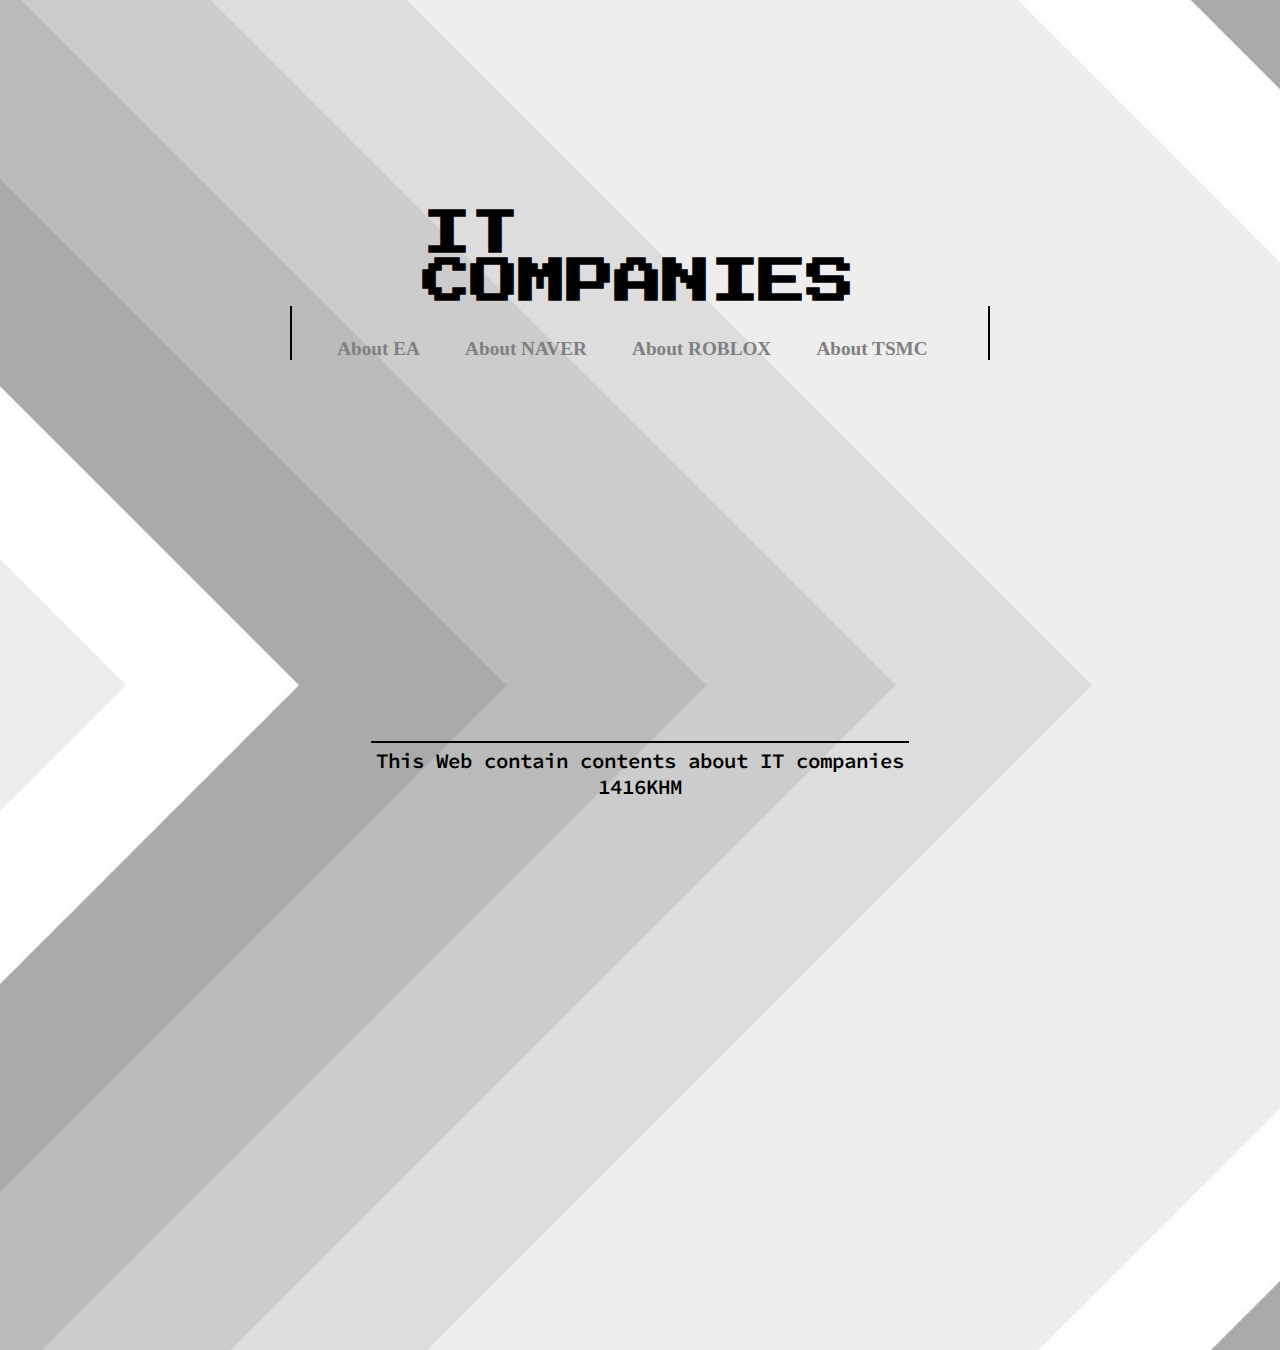
==== index.html @ 141271dd "Add files via upload" ====
<title>IT Companies</title>
<meta charset="utf-8">
<head>
  <link href="https://fonts.googleapis.com/css2?family=Press+Start+2P&display=swap" rel="stylesheet">
  <link href="https://fonts.googleapis.com/css2?family=Source+Code+Pro:ital@1&display=swap" rel="stylesheet">
<style>
  #font1 {
    font-family: 'Press Start 2P', cursive;
  }
  #font2 {
    font-family: 'Source Code Pro', monospace;
  }
    body {
     background-image: url('white wallpaper realreal.jpg');
     background-size: cover;
     background-repeat: no-repeat;
    }
  p {
   color: black;
   text-decoration: none;
 }
   li {
    color: grey;
    text-decoration: none;
  }
    a {
     color: grey;
     text-decoration: none;
   }
   </style>
   </head>
<html>
<div class="container">
  <header>
<p id="font1">IT COMPANIES</p>
<ul>
 <li><a href="2.html">About EA</a></li>
 <li><a href="3.html">About NAVER</a></li>
 <li><a href="4.html">About ROBLOX</a></li>
 <li><a href="5.html">About TSMC</a></li>
</ul>
    </header>
    <section>
    <p id="font2">This Web contain contents about IT companies</p>
    <p id="font2">1416KHM</p>
  </section>

    </div>
</html>
<head>
  <link rel="stylesheet"
  href="style.css">
<div id="disqus_thread"></div>
<script>
    /**
    *  RECOMMENDED CONFIGURATION VARIABLES: EDIT AND UNCOMMENT THE SECTION BELOW TO INSERT DYNAMIC VALUES FROM YOUR PLATFORM OR CMS.
    *  LEARN WHY DEFINING THESE VARIABLES IS IMPORTANT: https://disqus.com/admin/universalcode/#configuration-variables    */
    /*
    var disqus_config = function () {
    this.page.url = PAGE_URL;  // Replace PAGE_URL with your page's canonical URL variable
    this.page.identifier = PAGE_IDENTIFIER; // Replace PAGE_IDENTIFIER with your page's unique identifier variable
    };
    */
    (function() { // DON'T EDIT BELOW THIS LINE
    var d = document, s = d.createElement('script');
    s.src = 'https://eaec.disqus.com/embed.js';
    s.setAttribute('data-timestamp', +new Date());
    (d.head || d.body).appendChild(s);
    })();
</script>
<noscript>Please enable JavaScript to view the <a href="https://disqus.com/?ref_noscript">comments powered by Disqus.</a></noscript>

<!--Start of Tawk.to Script-->
<script type="text/javascript">
var Tawk_API=Tawk_API||{}, Tawk_LoadStart=new Date();
(function(){
var s1=document.createElement("script"),s0=document.getElementsByTagName("script")[0];
s1.async=true;
s1.src='https://embed.tawk.to/613a1dae25797d7a89fe1ef1/1ff5g7siq';
s1.charset='UTF-8';
s1.setAttribute('crossorigin','*');
s0.parentNode.insertBefore(s1,s0);
})();
</script>
<!--End of Tawk.to Script-->
---- style.css ----
* {
padding: 0;
margin: 0;
}
.container {
  width: 700px;
  margin: 0 auto;
  box-sizing: border-box;
  height: 150vh;
  display: flex;
  flex-direction: column;
  justify-content: space-between;
  align-items: center;
}
header {
  width: 100%;
  align-items: center;
  padding-top: 20%;
}
header>p {
  font-size: 3rem;
  font-weight: 700;
  margin-left: 19%;
  margin-top: 10%;
}
header>ul {
  display: flex;
  border-left: 2px solid black;
  border-right: 2px solid black;
}
header>ul>li {
  padding-left: 6.5%;
  margin-top: 2rem;
}
header>ul>li>a {
  text-decoration: none;
  font-size: 1.2rem;
  font-weight: 800;
}
header>ul>li>a:hover {
  border-bottom: 5px solid grey;
}
section {
  padding: 0.3rem;
  text-align: center;
  padding-bottom: 10%;
  margin-bottom: 30rem;
  border-top: 2px solid black;
}
section>p {
  font-size: 1.3rem;
  font-weight: 600;
}
li {
  list-style-type: none;
}
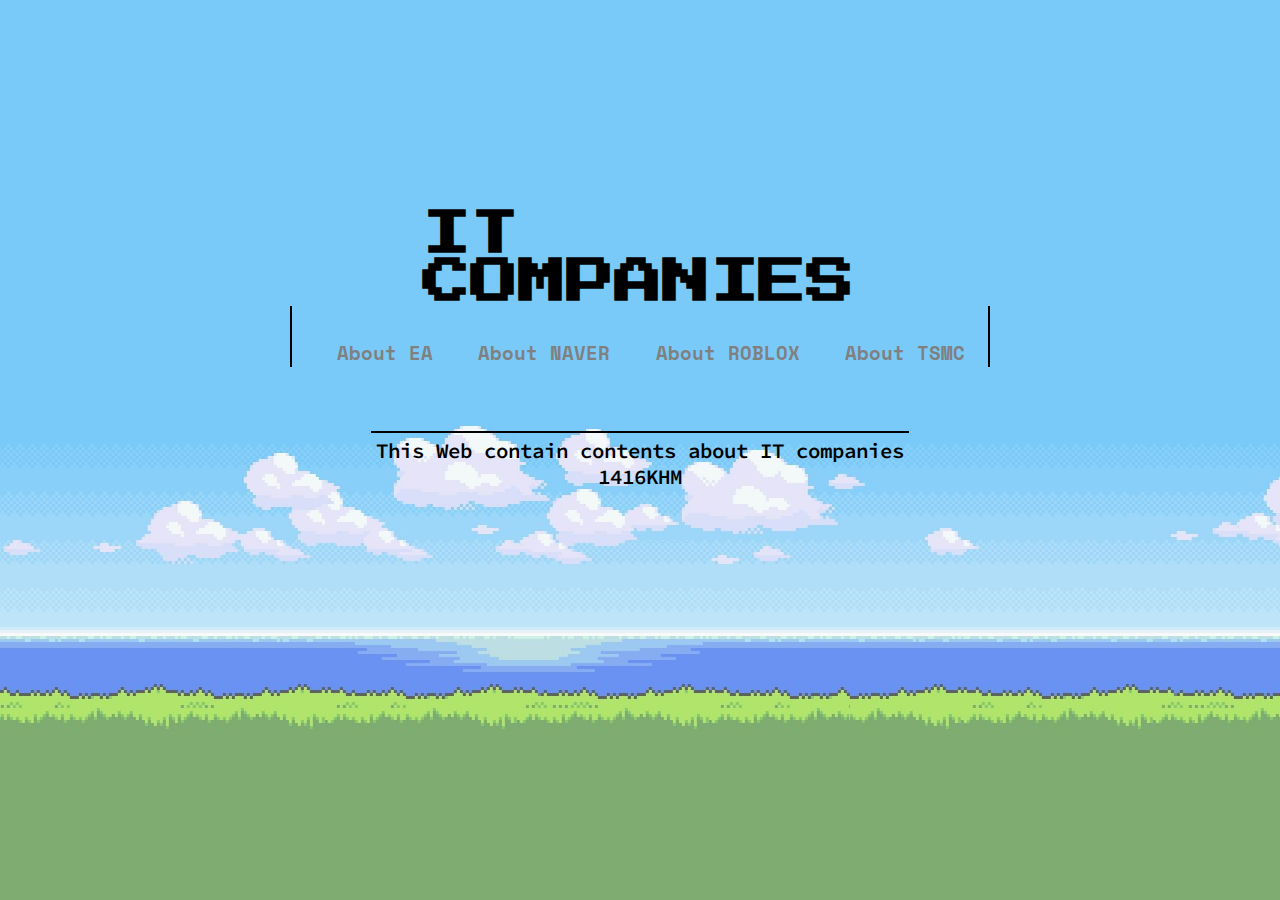
==== commit 377c99d4: "Add files via upload" ====
--- a/index.html
+++ b/index.html
@@ -3,6 +3,7 @@
 <head>
   <link href="https://fonts.googleapis.com/css2?family=Press+Start+2P&display=swap" rel="stylesheet">
   <link href="https://fonts.googleapis.com/css2?family=Source+Code+Pro:ital@1&display=swap" rel="stylesheet">
+  <link href="https://fonts.googleapis.com/css2?family=Space+Mono&display=swap" rel="stylesheet">
 <style>
   #font1 {
     font-family: 'Press Start 2P', cursive;
@@ -10,8 +11,11 @@
   #font2 {
     font-family: 'Source Code Pro', monospace;
   }
+  #font3 {
+    font-family: 'Space Mono', monospace;
+  }
     body {
-     background-image: url('white wallpaper realreal.jpg');
+     background-image: url('8bitwallpaper.jpg');
      background-size: cover;
      background-repeat: no-repeat;
     }
@@ -34,10 +38,10 @@
   <header>
 <p id="font1">IT COMPANIES</p>
 <ul>
- <li><a href="2.html">About EA</a></li>
- <li><a href="3.html">About NAVER</a></li>
- <li><a href="4.html">About ROBLOX</a></li>
- <li><a href="5.html">About TSMC</a></li>
+ <li><a href="2.html" id="font3">About EA</a></li>
+ <li><a href="3.html" id="font3">About NAVER</a></li>
+ <li><a href="4.html" id="font3">About ROBLOX</a></li>
+ <li><a href="5.html" id="font3">About TSMC</a></li>
 </ul>
     </header>
     <section>
--- a/style.css
+++ b/style.css
@@ -6,7 +6,7 @@
   width: 700px;
   margin: 0 auto;
   box-sizing: border-box;
-  height: 150vh;
+  height: 80vh;
   display: flex;
   flex-direction: column;
   justify-content: space-between;
@@ -21,7 +21,7 @@
   font-size: 3rem;
   font-weight: 700;
   margin-left: 19%;
-  margin-top: 10%;
+  padding-top: 10%;
 }
 header>ul {
   display: flex;
@@ -30,7 +30,7 @@
 }
 header>ul>li {
   padding-left: 6.5%;
-  margin-top: 2rem;
+  padding-top: 2rem;
 }
 header>ul>li>a {
   text-decoration: none;
@@ -44,7 +44,7 @@
   padding: 0.3rem;
   text-align: center;
   padding-bottom: 10%;
-  margin-bottom: 30rem;
+  margin-bottom: 10rem;
   border-top: 2px solid black;
 }
 section>p {
